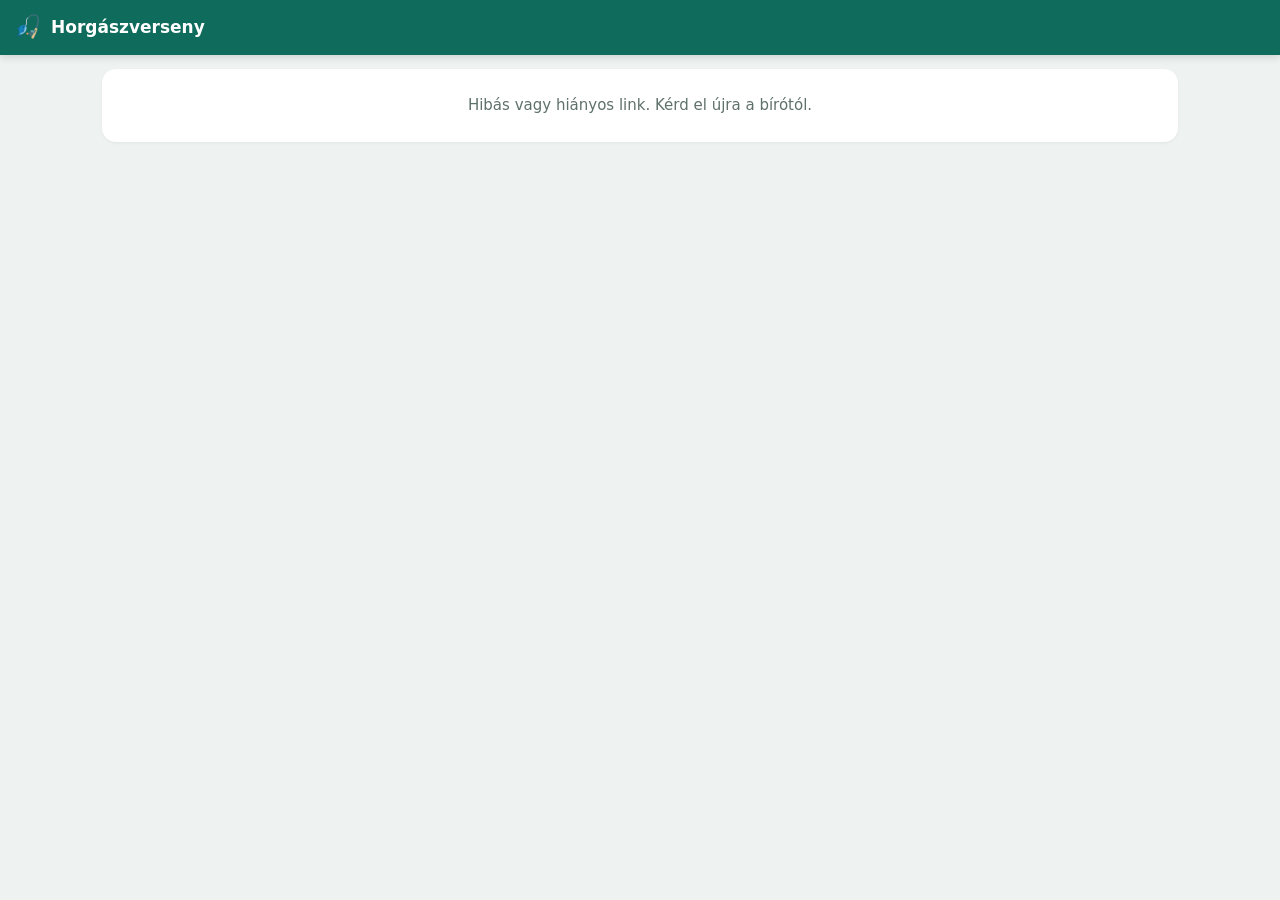
==== viewer/index.html @ 5adbcd38 "Add files via upload" ====
<!DOCTYPE html>
<html lang="hu">
<head>
<meta charset="utf-8">
<meta name="viewport" content="width=device-width, initial-scale=1">
<title>Horgászverseny – Élő eredmények</title>
<meta name="theme-color" content="#0f6b5c">
<link rel="stylesheet" href="style.css">
<style>
.conn{font-size:12px;color:var(--mut)}
.conn.off{color:var(--bad)}
.flash{animation:fl 1.2s ease-out}
@keyframes fl{0%{background:#fff4e0}100%{background:transparent}}
</style>
</head>
<body>
<div id="app"></div>
<script src="core.js"></script>
<script>
(function(){
"use strict";
var H = window.HCore, esc = H.esc;
var app = document.getElementById("app");
var q = new URLSearchParams(location.search);
var dbParam = (q.get("db")||"").trim(), compId = (q.get("c")||"").trim();
var view = {sort:"place", open:{}};
var data = null, all = null, connected = false, lastUpdate = null, es = null, pollTimer = null;

/* Csak Firebase adatbázis címet fogadunk el */
var host = dbParam.replace(/^https?:\/\//,"").replace(/\/.*$/,"");
var valid = /^[a-z0-9-]+(\.[a-z0-9-]+)*\.(firebasedatabase\.app|firebaseio\.com)$/i.test(host) && (!compId || /^[a-z0-9]+$/i.test(compId));
var base = "https://"+host;

function topbar(title){
  return '<div class="top"><span style="font-size:22px">🎣</span><h1>'+esc(title)+'</h1></div>';
}
function render(){
  var s;
  if(!valid){ s = topbar("Horgászverseny")+'<div class="wrap"><div class="card empty">Hibás vagy hiányos link. Kérd el újra a bírótól.</div></div>'; }
  else if(compId){
    if(data===null) s = topbar("Horgászverseny")+'<div class="wrap"><div class="card empty">Betöltés…</div></div>';
    else if(data===false) s = topbar("Horgászverseny")+'<div class="wrap"><div class="card empty">Ez a verseny nem található (lehet, hogy törölték).</div></div>';
    else {
      var upd = data.updated ? new Date(data.updated) : null;
      s = topbar(data.name||"Verseny") + '<div class="wrap"><div class="card row"><span class="live"><i></i>ÉLŐ</span>'+
        '<span class="grow small muted">'+esc(data.date||"")+(data.place?' · '+esc(data.place):'')+'</span>'+
        '<span class="conn'+(connected?'':' off')+'">'+(connected?'Frissítve: '+(upd?upd.toLocaleTimeString("hu-HU",{hour:"2-digit",minute:"2-digit"}):'–'):'Kapcsolódás…')+'</span></div>'+
        H.resultsHTML(data, view) + '<div class="small muted" style="text-align:center">Az oldal magától frissül, nem kell újratölteni.</div></div>';
    }
  } else {
    s = topbar("Horgászversenyek") + '<div class="wrap">';
    if(all===null) s += '<div class="card empty">Betöltés…</div>';
    else {
      var list = Object.keys(all||{}).map(function(k){ return H.normalize(all[k]); }).filter(Boolean).sort(function(a,b){return (b.updated||0)-(a.updated||0);});
      if(!list.length) s += '<div class="card empty">Még nincs verseny.</div>';
      list.forEach(function(x){
        var st=H.compStats(x);
        s += '<a class="card comp" style="text-decoration:none;color:inherit" href="?db='+encodeURIComponent(host)+'&c='+encodeURIComponent(x.id)+'"><div class="ico">🐟</div><div class="grow"><h3>'+esc(x.name||"Verseny")+'</h3><div class="muted small">'+esc(x.date||"")+'</div><div class="small">'+H.kg(st.total)+' kg · '+st.count+' hal</div></div><div class="muted" style="font-size:20px">›</div></a>';
      });
    }
    s += '</div>';
  }
  var y = window.scrollY;
  app.innerHTML = s;
  window.scrollTo(0,y);
  if(data && data.name) document.title = data.name + " – Élő eredmények";
}

app.addEventListener("click", function(e){
  var el = e.target.closest("[data-a]"); if(!el) return;
  var a = el.getAttribute("data-a");
  if(a==="sort"){ e.preventDefault(); view.sort = view.sort==="box"?"place":"box"; render(); }
  if(a==="toggle"){ var id=el.getAttribute("data-id"); view.open[id]=!view.open[id]; render(); }
});

/* ---- élő kapcsolat (Firebase streaming), tartalék: 15 mp-es lekérdezés ---- */
var path = compId ? "comps/"+compId : "comps";
function setAt(obj, p, val){
  var parts = p.split("/").filter(Boolean);
  if(!parts.length) return val;
  obj = obj && typeof obj==="object" ? obj : {};
  var cur = obj;
  for(var i=0;i<parts.length-1;i++){ if(!cur[parts[i]] || typeof cur[parts[i]]!=="object") cur[parts[i]]={}; cur=cur[parts[i]]; }
  if(val===null) delete cur[parts[parts.length-1]]; else cur[parts[parts.length-1]] = val;
  return obj;
}
var raw = null;
function apply(){
  if(compId){ data = raw ? H.normalize(JSON.parse(JSON.stringify(raw))) : false; }
  else all = raw || {};
  lastUpdate = Date.now(); render();
}
function startStream(){
  if(!window.EventSource){ startPoll(); return; }
  try{ es = new EventSource(base+"/"+path+".json"); }catch(e){ startPoll(); return; }
  es.addEventListener("put", function(ev){ var m=JSON.parse(ev.data); raw = setAt(raw, m.path, m.data); connected=true; apply(); });
  es.addEventListener("patch", function(ev){ var m=JSON.parse(ev.data); Object.keys(m.data||{}).forEach(function(k){ raw = setAt(raw, (m.path+"/"+k), m.data[k]); }); connected=true; apply(); });
  es.addEventListener("cancel", function(){ es.close(); connected=false; render(); });
  var errs = 0;
  es.onerror = function(){
    connected=false; render(); errs++;
    /* ha az élő kapcsolat nem jön létre (pl. túl sok néző), átváltunk 15 mp-es frissítésre */
    if(es.readyState===2 || errs>=3){ es.close(); startPoll(); }
  };
  setTimeout(function(){ if(raw===null && !connected){ es.close(); startPoll(); } }, 10000);
}
function startPoll(){
  if(pollTimer) return;
  var tick = function(){
    fetch(base+"/"+path+".json").then(function(r){ return r.json(); }).then(function(j){ raw=j; connected=true; apply(); })
      .catch(function(){ connected=false; render(); });
  };
  tick(); pollTimer = setInterval(tick, 15000);
}
render();
if(valid) startStream();
})();
</script>
</body>
</html>
---- viewer/style.css ----
:root{
  --bg:#eef3f1; --card:#ffffff; --ink:#14231f; --mut:#5f716b; --line:#d7e2de;
  --pri:#0f6b5c; --pri2:#0b5045; --acc:#e8a33d; --bad:#c0392b; --ok:#2e8b57;
  --r:14px;
}
*{box-sizing:border-box}
html,body{margin:0;background:var(--bg);color:var(--ink);font:15px/1.4 system-ui,-apple-system,"Segoe UI",Roboto,sans-serif;-webkit-text-size-adjust:100%}
button,input,select{font:inherit;color:inherit}
button{cursor:pointer}
.top{position:sticky;top:0;z-index:20;background:var(--pri);color:#fff;padding:12px 14px;display:flex;align-items:center;gap:10px;box-shadow:0 2px 8px rgba(0,0,0,.15)}
.top h1{font-size:17px;margin:0;flex:1;white-space:nowrap;overflow:hidden;text-overflow:ellipsis}
.top .back{background:rgba(255,255,255,.15);border:0;color:#fff;border-radius:10px;padding:6px 10px}
.saveind{font-size:12px;opacity:.9;white-space:nowrap}
.wrap{max-width:1100px;margin:0 auto;padding:14px 12px 90px}
.card{background:var(--card);border-radius:var(--r);padding:14px;margin-bottom:12px;box-shadow:0 1px 3px rgba(0,0,0,.06)}
.row{display:flex;gap:8px;align-items:center;flex-wrap:wrap}
.grow{flex:1;min-width:0}
.btn{border:0;border-radius:11px;padding:10px 14px;background:var(--pri);color:#fff;font-weight:600}
.btn.sec{background:#e3ece9;color:var(--pri2)}
.btn.ghost{background:transparent;color:var(--pri);padding:8px 10px}
.btn.danger{background:#fbe9e7;color:var(--bad)}
.btn.sm{padding:7px 10px;font-size:13px;border-radius:9px}
.btn.big{width:100%;padding:14px;font-size:16px}
input[type=text],input[type=date],input[type=number],input[inputmode],select{border:1px solid var(--line);border-radius:10px;padding:9px 10px;background:#fff;min-width:0;width:100%}
input:focus,select:focus{outline:2px solid var(--pri);outline-offset:0;border-color:transparent}
label.f{display:block;font-size:12px;color:var(--mut);margin:8px 0 3px}
.muted{color:var(--mut)}
a{color:var(--pri)}
.small{font-size:12.5px}
.tabs{display:flex;gap:6px;background:#dfe9e5;padding:4px;border-radius:12px;margin-bottom:12px;position:sticky;top:56px;z-index:15}
.tabs button{flex:1;border:0;background:transparent;padding:9px 6px;border-radius:9px;font-weight:600;color:var(--mut)}
.tabs button.on{background:#fff;color:var(--pri2);box-shadow:0 1px 2px rgba(0,0,0,.08)}
.comp{display:flex;align-items:center;gap:12px}
.comp .ico{width:44px;height:44px;border-radius:12px;background:#d8ebe6;display:grid;place-items:center;font-size:22px;flex:none}
.comp h3{margin:0;font-size:16px}
.secthead{display:flex;align-items:center;gap:8px;padding:10px 12px;border-radius:11px;color:#fff;font-weight:700;margin-bottom:10px}
.secthead .t{flex:1}
.team{border:1px solid var(--line);border-radius:12px;padding:10px;margin-bottom:10px}
.team .hd{display:flex;align-items:center;gap:8px}
.boxn{min-width:38px;height:38px;border-radius:10px;color:#fff;font-weight:800;display:grid;place-items:center;padding:0 6px;flex:none}
.team .nm{font-weight:700;flex:1;min-width:0;overflow:hidden;text-overflow:ellipsis;white-space:nowrap}
.sum{text-align:right;font-size:12px;color:var(--mut);line-height:1.25}
.sum b{font-size:15px;color:var(--ink)}
.chips{display:flex;flex-wrap:wrap;gap:5px;margin:9px 0}
.chip{border:1px solid var(--line);background:#f5f8f7;border-radius:8px;padding:4px 7px;font-size:13px;font-variant-numeric:tabular-nums}
.chip.bf{background:#fff4e0;border-color:var(--acc);font-weight:700}
.chip sup{color:var(--mut);font-size:9px;margin-left:2px}
.addrow{display:flex;gap:6px}
.addrow input{flex:1}
.addrow select{width:auto;max-width:42%}
.addrow .btn{flex:none}
table.res{width:100%;border-collapse:collapse;font-variant-numeric:tabular-nums}
table.res th{font-size:11.5px;text-transform:uppercase;letter-spacing:.03em;color:var(--mut);text-align:left;padding:7px 6px;border-bottom:2px solid var(--line)}
table.res td{padding:9px 6px;border-bottom:1px solid var(--line)}
table.res td.n,table.res th.n{text-align:right}
table.res tr.clk{cursor:pointer}
table.res tr.det td{background:#f7faf9;padding:8px 6px 10px}
.place{display:inline-grid;place-items:center;width:28px;height:28px;border-radius:50%;background:#e6eeeb;font-weight:800}
.place.p1{background:#f2c94c;color:#5a4300}.place.p2{background:#d5dbe0;color:#3b4650}.place.p3{background:#e3a96f;color:#5b2f05}
.secttot{text-align:right;font-weight:700;padding-top:8px}
.stats{display:grid;grid-template-columns:repeat(3,1fr);gap:8px}
.stat{background:#f3f7f6;border-radius:12px;padding:12px;text-align:center}
.stat .v{font-size:20px;font-weight:800;font-variant-numeric:tabular-nums}
.stat .l{font-size:11.5px;color:var(--mut);text-transform:uppercase;letter-spacing:.04em}
.bfrow{display:flex;align-items:center;gap:10px;padding:10px 0;border-bottom:1px solid var(--line)}
.bfrow:last-child{border-bottom:0}
.bfrow .w{font-weight:800;font-size:17px;font-variant-numeric:tabular-nums}
.bfrow.main{background:#fff4e0;border-radius:10px;padding:10px;border:0;margin-top:6px}
h2{font-size:15px;margin:0 0 10px;color:var(--pri2);text-transform:uppercase;letter-spacing:.04em}
.pill{display:inline-block;padding:2px 8px;border-radius:20px;background:#e3ece9;color:var(--pri2);font-size:12px;font-weight:600}
.live{display:inline-flex;align-items:center;gap:6px;font-size:12px;font-weight:700;color:#fff;background:#c0392b;border-radius:20px;padding:3px 9px}
.live i{width:7px;height:7px;border-radius:50%;background:#fff;animation:bl 1.4s infinite}
@keyframes bl{50%{opacity:.25}}
.modalbg{position:fixed;inset:0;background:rgba(10,25,20,.45);z-index:50;display:flex;align-items:flex-end;justify-content:center}
.modal{background:#fff;width:100%;max-width:520px;border-radius:18px 18px 0 0;padding:16px 16px 22px;max-height:90vh;overflow:auto}
@media(min-width:600px){.modalbg{align-items:center}.modal{border-radius:18px}}
.modal h3{margin:0 0 6px}
.empty{text-align:center;color:var(--mut);padding:26px 10px}
.secgrid{display:grid;gap:12px}
@media(min-width:900px){.secgrid.cols{grid-template-columns:1fr 1fr}}
.fab{position:fixed;right:16px;bottom:18px;z-index:30;border-radius:30px;padding:14px 18px;box-shadow:0 6px 18px rgba(15,107,92,.35)}
.linkbox{display:flex;gap:6px}
.linkbox input{font-size:12.5px}
.warn{background:#fff6e5;border:1px solid #f1d39b;border-radius:10px;padding:10px;font-size:13px}
.colorsw{display:flex;gap:6px;flex-wrap:wrap}
.colorsw button{width:30px;height:30px;border-radius:50%;border:3px solid transparent}
.colorsw button.on{border-color:var(--ink)}
.per{display:flex;gap:6px;align-items:center;margin-bottom:6px}
.toast{position:fixed;left:50%;bottom:22px;transform:translateX(-50%);background:#14231f;color:#fff;padding:10px 16px;border-radius:12px;z-index:60;font-size:14px}
.syncst{font-size:12px;padding:5px 14px;background:#dfe9e5;color:var(--pri2);text-align:center}
.syncst:empty{display:none}
.syncst.offline,.syncst.nologin,.syncst.denied{background:#fff1d6;color:#7a4b00}
.syncst.local{background:#eceff0;color:var(--mut)}
.btn:disabled{opacity:.6}
input[type=password]:focus{outline:2px solid var(--pri)}
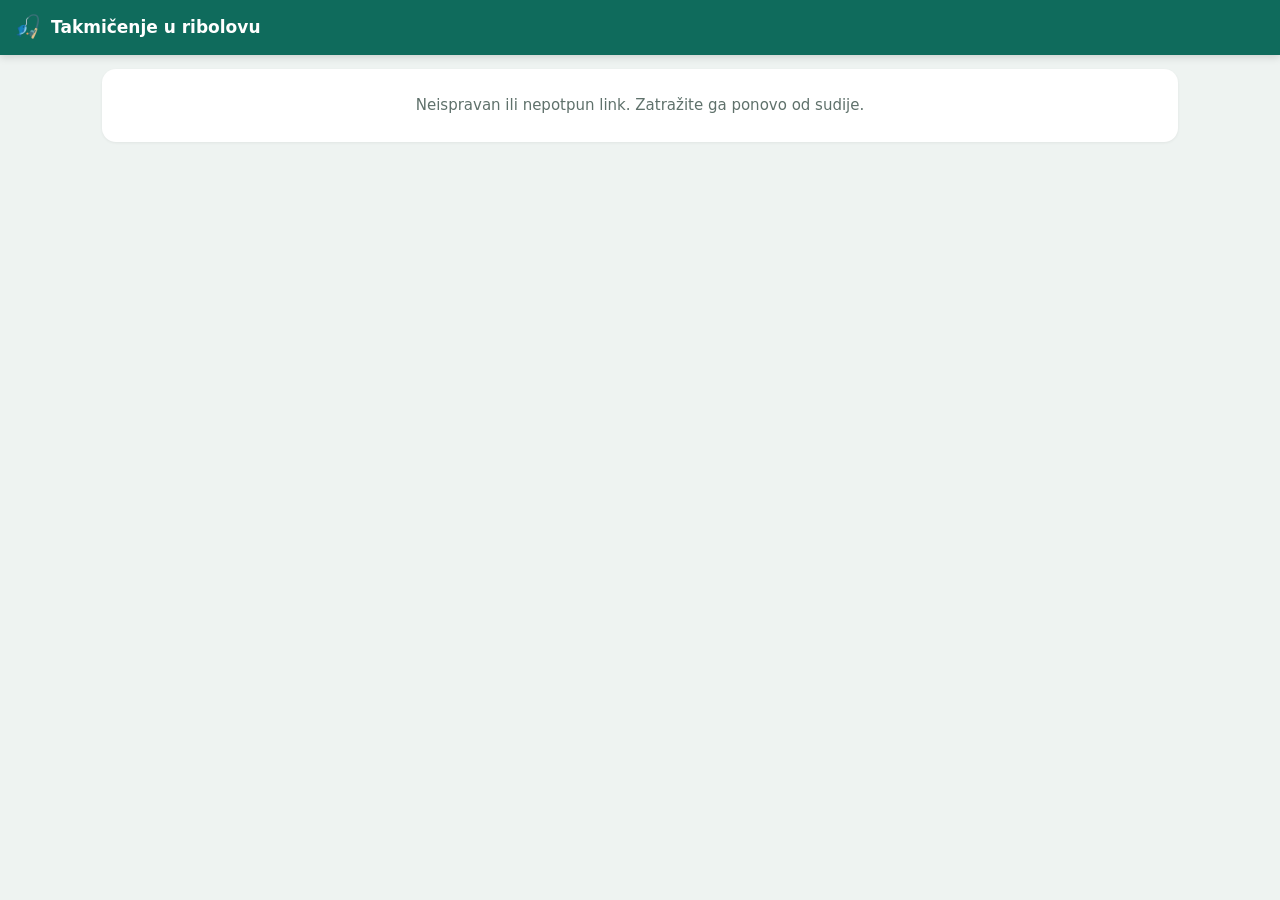
==== commit 2dd2df50: "Add files via upload" ====
--- a/viewer/index.html
+++ b/viewer/index.html
@@ -1,9 +1,9 @@
 <!DOCTYPE html>
-<html lang="hu">
+<html lang="sr-Latn">
 <head>
 <meta charset="utf-8">
 <meta name="viewport" content="width=device-width, initial-scale=1">
-<title>Horgászverseny – Élő eredmények</title>
+<title>Takmičenje u ribolovu – Rezultati uživo</title>
 <meta name="theme-color" content="#0f6b5c">
 <link rel="stylesheet" href="style.css">
 <style>
@@ -20,6 +20,7 @@
 (function(){
 "use strict";
 var H = window.HCore, esc = H.esc;
+H.lang = "sr";
 var app = document.getElementById("app");
 var q = new URLSearchParams(location.search);
 var dbParam = (q.get("db")||"").trim(), compId = (q.get("c")||"").trim();
@@ -36,26 +37,26 @@
 }
 function render(){
   var s;
-  if(!valid){ s = topbar("Horgászverseny")+'<div class="wrap"><div class="card empty">Hibás vagy hiányos link. Kérd el újra a bírótól.</div></div>'; }
+  if(!valid){ s = topbar("Takmičenje u ribolovu")+'<div class="wrap"><div class="card empty">Neispravan ili nepotpun link. Zatražite ga ponovo od sudije.</div></div>'; }
   else if(compId){
-    if(data===null) s = topbar("Horgászverseny")+'<div class="wrap"><div class="card empty">Betöltés…</div></div>';
-    else if(data===false) s = topbar("Horgászverseny")+'<div class="wrap"><div class="card empty">Ez a verseny nem található (lehet, hogy törölték).</div></div>';
+    if(data===null) s = topbar("Takmičenje u ribolovu")+'<div class="wrap"><div class="card empty">Učitavanje…</div></div>';
+    else if(data===false) s = topbar("Takmičenje u ribolovu")+'<div class="wrap"><div class="card empty">Takmičenje nije pronađeno (možda je obrisano).</div></div>';
     else {
       var upd = data.updated ? new Date(data.updated) : null;
-      s = topbar(data.name||"Verseny") + '<div class="wrap"><div class="card row"><span class="live"><i></i>ÉLŐ</span>'+
+      s = topbar(data.name||"Takmičenje") + '<div class="wrap"><div class="card row"><span class="live"><i></i>UŽIVO</span>'+
         '<span class="grow small muted">'+esc(data.date||"")+(data.place?' · '+esc(data.place):'')+'</span>'+
-        '<span class="conn'+(connected?'':' off')+'">'+(connected?'Frissítve: '+(upd?upd.toLocaleTimeString("hu-HU",{hour:"2-digit",minute:"2-digit"}):'–'):'Kapcsolódás…')+'</span></div>'+
-        H.resultsHTML(data, view) + '<div class="small muted" style="text-align:center">Az oldal magától frissül, nem kell újratölteni.</div></div>';
+        '<span class="conn'+(connected?'':' off')+'">'+(connected?'Ažurirano: '+(upd?upd.toLocaleTimeString("sr-Latn-RS",{hour:"2-digit",minute:"2-digit"}):'–'):'Povezivanje…')+'</span></div>'+
+        H.resultsHTML(data, view) + '<div class="small muted" style="text-align:center">Stranica se sama osvežava, nije potrebno ponovo je učitavati.</div></div>';
     }
   } else {
-    s = topbar("Horgászversenyek") + '<div class="wrap">';
-    if(all===null) s += '<div class="card empty">Betöltés…</div>';
+    s = topbar("Takmičenja") + '<div class="wrap">';
+    if(all===null) s += '<div class="card empty">Učitavanje…</div>';
     else {
       var list = Object.keys(all||{}).map(function(k){ return H.normalize(all[k]); }).filter(Boolean).sort(function(a,b){return (b.updated||0)-(a.updated||0);});
-      if(!list.length) s += '<div class="card empty">Még nincs verseny.</div>';
+      if(!list.length) s += '<div class="card empty">Još nema takmičenja.</div>';
       list.forEach(function(x){
         var st=H.compStats(x);
-        s += '<a class="card comp" style="text-decoration:none;color:inherit" href="?db='+encodeURIComponent(host)+'&c='+encodeURIComponent(x.id)+'"><div class="ico">🐟</div><div class="grow"><h3>'+esc(x.name||"Verseny")+'</h3><div class="muted small">'+esc(x.date||"")+'</div><div class="small">'+H.kg(st.total)+' kg · '+st.count+' hal</div></div><div class="muted" style="font-size:20px">›</div></a>';
+        s += '<a class="card comp" style="text-decoration:none;color:inherit" href="?db='+encodeURIComponent(host)+'&c='+encodeURIComponent(x.id)+'"><div class="ico">🐟</div><div class="grow"><h3>'+esc(x.name||"Takmičenje")+'</h3><div class="muted small">'+esc(x.date||"")+'</div><div class="small">'+H.kg(st.total)+' kg · '+st.count+' riba</div></div><div class="muted" style="font-size:20px">›</div></a>';
       });
     }
     s += '</div>';
@@ -63,7 +64,7 @@
   var y = window.scrollY;
   app.innerHTML = s;
   window.scrollTo(0,y);
-  if(data && data.name) document.title = data.name + " – Élő eredmények";
+  if(data && data.name) document.title = data.name + " – Rezultati uživo";
 }
 
 app.addEventListener("click", function(e){
@@ -85,9 +86,16 @@
   return obj;
 }
 var raw = null;
+/* A bíró-app alapértelmezett magyar elnevezéseit szerbre cseréljük (csak a megjelenítésben) */
+function toSr(c){
+  if(!c) return c;
+  c.sectors.forEach(function(s){ s.name = String(s.name||"").replace(/^Szektor\b/i,"Sektor"); });
+  c.periods.forEach(function(p){ p.name = String(p.name||"").replace(/^(\d+)\.\s*nap$/i,"$1. dan").replace(/^Verseny$/i,"Takmičenje"); });
+  return c;
+}
 function apply(){
-  if(compId){ data = raw ? H.normalize(JSON.parse(JSON.stringify(raw))) : false; }
-  else all = raw || {};
+  if(compId){ data = raw ? toSr(H.normalize(JSON.parse(JSON.stringify(raw)))) : false; }
+  else { all = {}; Object.keys(raw||{}).forEach(function(k){ all[k] = toSr(H.normalize(JSON.parse(JSON.stringify(raw[k])))); }); }
   lastUpdate = Date.now(); render();
 }
 function startStream(){
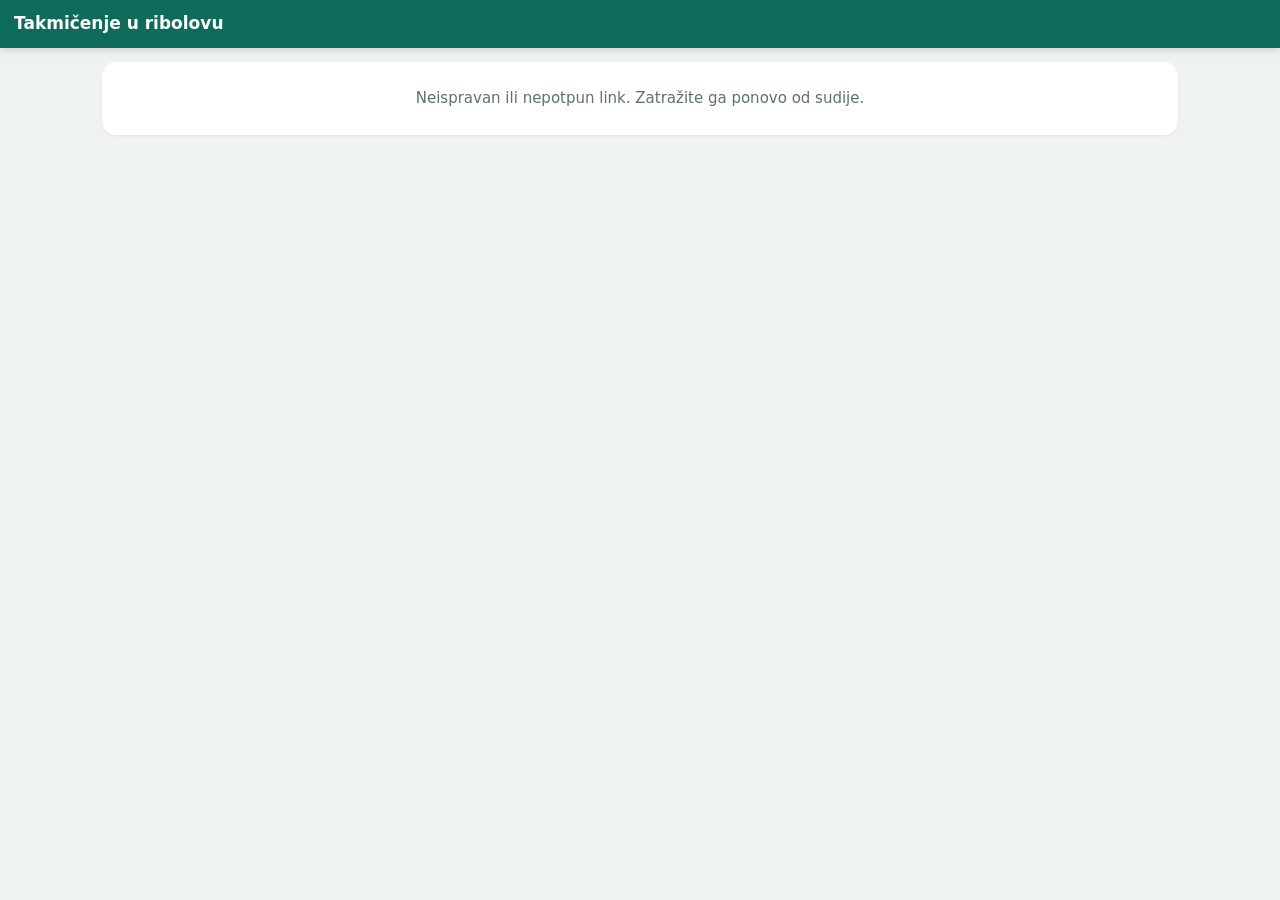
==== commit 50c411c3: "Emojik eltávolítása, szerb néző oldal, pontosabb hibaüzenetek Co-Authored-By: Claude Opus 5.5 <norep" ====
--- a/viewer/index.html
+++ b/viewer/index.html
@@ -33,7 +33,7 @@
 var base = "https://"+host;
 
 function topbar(title){
-  return '<div class="top"><span style="font-size:22px">🎣</span><h1>'+esc(title)+'</h1></div>';
+  return '<div class="top"><h1>'+esc(title)+'</h1></div>';
 }
 function render(){
   var s;
@@ -56,7 +56,7 @@
       if(!list.length) s += '<div class="card empty">Još nema takmičenja.</div>';
       list.forEach(function(x){
         var st=H.compStats(x);
-        s += '<a class="card comp" style="text-decoration:none;color:inherit" href="?db='+encodeURIComponent(host)+'&c='+encodeURIComponent(x.id)+'"><div class="ico">🐟</div><div class="grow"><h3>'+esc(x.name||"Takmičenje")+'</h3><div class="muted small">'+esc(x.date||"")+'</div><div class="small">'+H.kg(st.total)+' kg · '+st.count+' riba</div></div><div class="muted" style="font-size:20px">›</div></a>';
+        s += '<a class="card comp" style="text-decoration:none;color:inherit" href="?db='+encodeURIComponent(host)+'&c='+encodeURIComponent(x.id)+'"><div class="grow"><h3>'+esc(x.name||"Takmičenje")+'</h3><div class="muted small">'+esc(x.date||"")+'</div><div class="small">'+H.kg(st.total)+' kg · '+st.count+' riba</div></div><div class="muted" style="font-size:20px">›</div></a>';
       });
     }
     s += '</div>';
